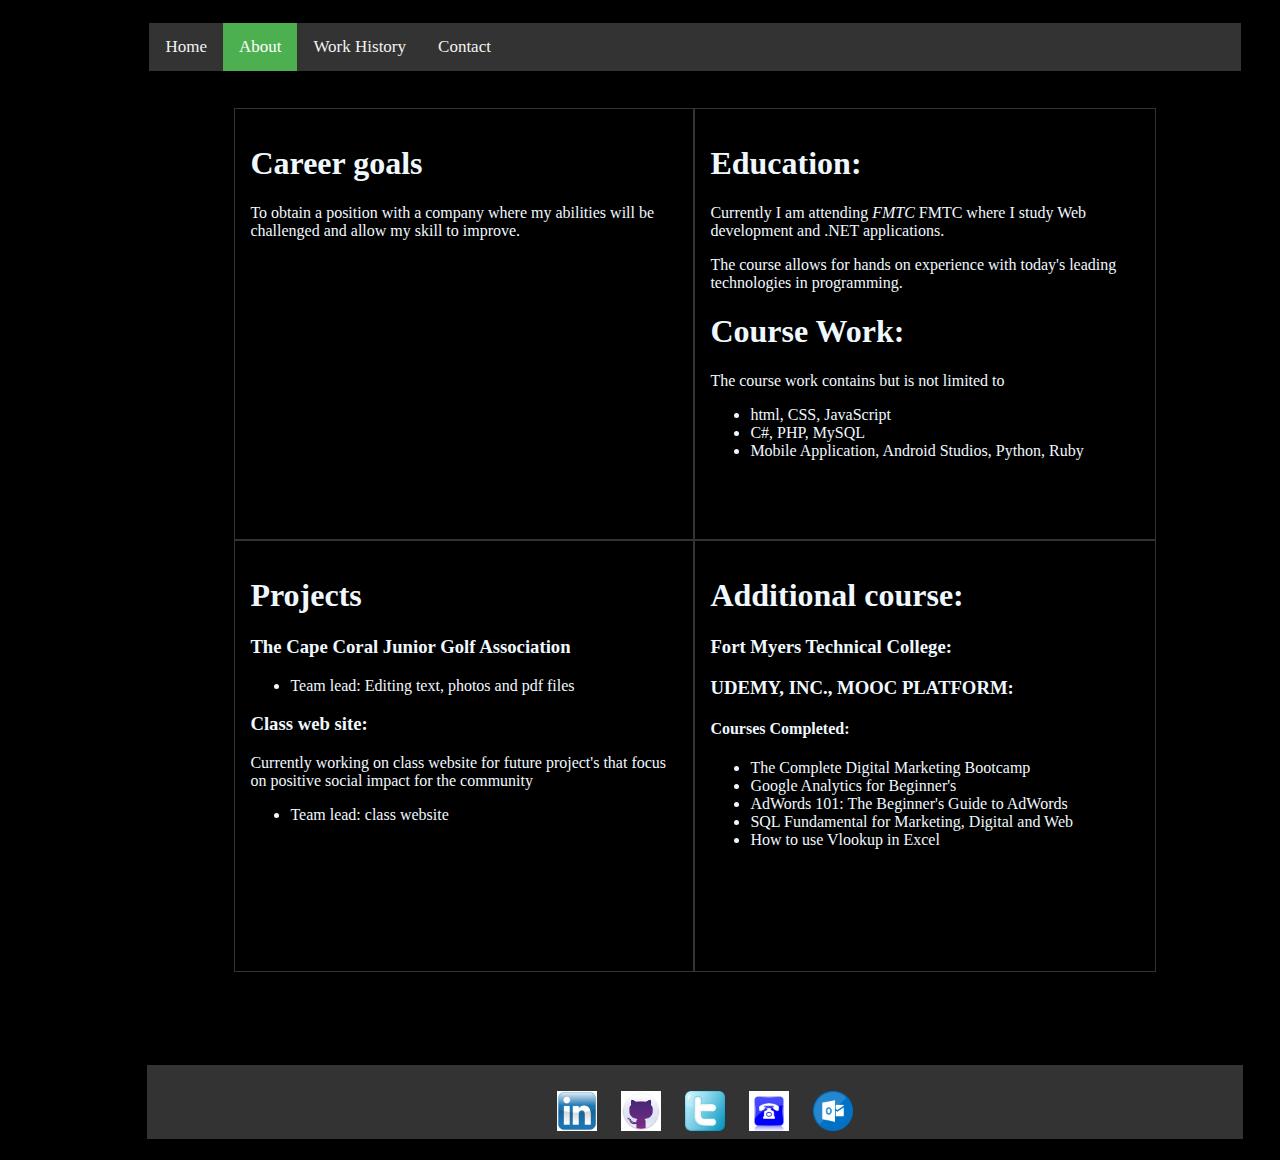
==== about.html @ 257e6d14 "Create Branch" ====
<!DOCTYPE html>
    <html>
    <head>
        <title>About</title>
        <link rel="icon" href="images/favicon-32x32.png" type="images/x-icon">
        <link href="styles/about.css" rel="stylesheet">
        <link href="https://fonts.googleapis.com/css?family=Charmonman|Marck+Script|Tangerine" rel="stylesheet">
    </head>
        <body>
            <div class="container">
    <nav>
        <div id="navbar">
            <a  href="main.html">Home</a>
            <a class="active" href="about.html">About</a>
            <a href="workhistory.html">Work History</a>
            <a href="contact.html">Contact</a>
        </div>
    </nav>
    <header>
        <h1>Career goals</h1>
            <p>To obtain a position with a company where my abilities will be challenged and allow my skill to improve.</p> 
    </header>
    <content0>
        <h1>Education:</h1>
            <p>Currently I am attending <dfn title="Fort Myers Technical College">FMTC</dfn>  FMTC where I study Web development and .NET applications. </p>
            <p>The course allows for hands on experience with today&#39;s leading technologies in programming.</p>
        <h1>Course Work:</h1>
            <p>The course work contains but is not limited to </p>
            <ul>
                <li>html, CSS, JavaScript</li>
                <li>C#, PHP, MySQL</li>
                <li>Mobile Application, Android Studios, Python, Ruby</li>
            </ul>
    </content0>
    <content1> 
        <h1>Projects</h1>
            <h3> The Cape Coral Junior Golf Association</h3>
            <ul>
                <li> Team lead: Editing text, photos and pdf files</li>
                </ul>
                <h3>Class web site:</h3>
                <p>Currently working on class website for future project&#39;s that focus on positive social impact for the community</p>
                <ul>
                <li>Team lead: class website</li>
            </ul> 
    </content1>
    <main>  
        <h1>Additional course:</h1>
            <h3>Fort Myers Technical College:</h3>
            <h3> UDEMY, INC., MOOC PLATFORM:</h3> 
            <h4>Courses Completed:</h4>
                <ul>
                    <li>The Complete Digital Marketing Bootcamp</li>
                    <li>Google Analytics for Beginner&#39;s </li>
                    <li>AdWords 101: The Beginner&#39;s Guide to AdWords</li>
                    <li>SQL Fundamental for Marketing, Digital and Web</li>
                    <li>How to use Vlookup in Excel</li>
                </ul>
    </main>
    <footer>
        <ul class="social-icons">
            <li><a href="http://www.linkedin.com/in/nicholas-mcarthur-90318437.com" target="_blank"><img src="images/linkedin.jpg"></a></li>
            <li><a href="https://github.com/nmcarthur/.github.io" target="_blank"><img src="images/github.jpg"></a></li>
            <li><a href="https://twitter.com/Nicko83931651?lang=en" target="_blank"><img src="images/Twitter_icon.png" ></a></li>
            <li><a href="tel:2396992758"><img src="images/phone.jpg" ></a></li>
            <li><a href="mailto:nmcarthur@live.com"><img src="images/Outlook.png" ></a></li>   
        </ul>
    </footer>
</div>
    <script>
window.onscroll = function() {myFunction()};

var navbar = document.getElementById("navbar");
var sticky = navbar.offsetTop;

function myFunction() {
  if (window.pageYOffset >= sticky) {
    navbar.classList.add("sticky")
  } else {
    navbar.classList.remove("sticky");
  }
}
</script>
</body>
</html>
---- styles/about.css ----
body{
background-color: black;
}

.container {
    margin-left:  10%;
    margin-right: 10%;
    background-color: black ;
    color: aliceblue;
    max-width: 100%;
    max-height: 100%;
    display: grid;
    grid-template-columns: 100px 230px 230px 231px 231px 100px ;
    grid-template-rows:  100px 432px 432px 80px  100px;
 }

 nav,header, content0, content1, main, aside,footer{
    padding: 15px;
}

nav{
    color: whitesmoke;
    background-color: black;
    grid-column-start:1;
    grid-column-end:7; 
    grid-row-start:1;
    grid-row-end:2;
}

header{
border: solid  #333 1px; 
    background-color: black;
    grid-column-start:2;
    grid-column-end:4;
    grid-row-start:2;
    grid-row-end:3;
}

content0{
    border: solid  #333 1px; 
    background-color: black;
    grid-column-start:4;
    grid-column-end:6;
    grid-row-start:2;
    grid-row-end:3;
} 

content1{
    border: solid  #333 1px; 
    background-color: black;
    grid-column-start:2;
    grid-column-end:4;
    grid-row-start:3;
    grid-row-end:4;
} 

main{
    border: solid  #333 1px; 
    background-color: black;
    grid-column-start:4;
    grid-column-end:6;
    grid-row-start:3;
    grid-row-end:4;
}

footer{
    border: solid black 13px;
    padding: 10px;
    background-color:  #333;
    grid-column-start:1;
    grid-column-end:7;  
    grid-row-start:5;
    grid-row-end:6;
}

/*####### social icons########*/

.social-icons {
  text-align: center;
}  

.social-icons li {
  display:inline-block;
  list-style-type:none;
  -webkit-user-select:none;
  -moz-user-select:none;
}

.social-icons li a {
  border-bottom: none;
}

.social-icons li img {
  width:40px;
  height:40px;
  margin-right: 20px;   
}

/*##### drop down Nav Bar#####*/

.header {
  background-color: #f1f1f1;
  /*padding: 30px;*/
  text-align: center;
}

#navbar {
  overflow: hidden;
  background-color: #333;
}

#navbar a {
  float: left;
  display: grid;
  color: #f2f2f2;
  text-align: center;
  padding: 14px 16px;
  text-decoration: none;
  font-size: 17px;
}

#navbar a:hover {
  background-color: #ddd;
  color: black;
}

#navbar a.active {
  background-color: #4CAF50;
  color: white;
}

.sticky {
  position: fixed;
  top: 0;
  width: auto;
}

.sticky + .content {
  padding-top: 60px;
}
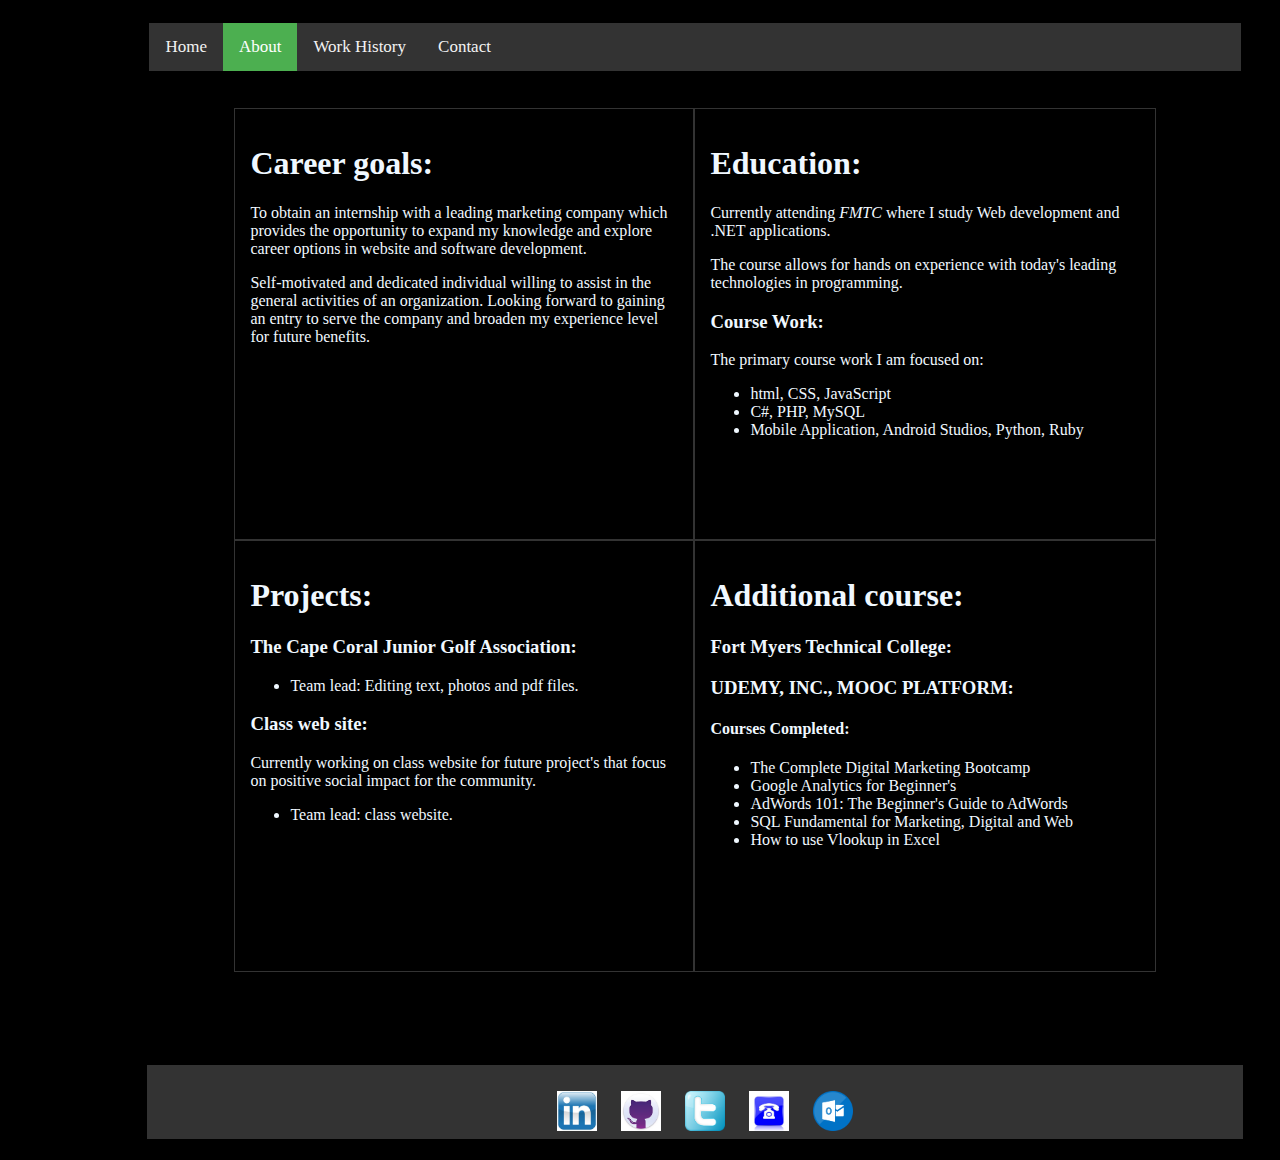
==== commit 1109519b: "add clean code." ====
--- a/about.html
+++ b/about.html
@@ -10,22 +10,23 @@
             <div class="container">
     <nav>
         <div id="navbar">
-            <a  href="main.html">Home</a>
+            <a  href="index.html">Home</a>
             <a class="active" href="about.html">About</a>
             <a href="workhistory.html">Work History</a>
             <a href="contact.html">Contact</a>
         </div>
     </nav>
     <header>
-        <h1>Career goals</h1>
-            <p>To obtain a position with a company where my abilities will be challenged and allow my skill to improve.</p> 
+        <h1>Career goals:</h1>
+            <p>To obtain an internship with a leading marketing company which provides the opportunity to expand my knowledge and explore career options in website and software development.</p>
+            <p>Self-motivated and dedicated individual willing to assist in the general activities of an organization. Looking forward to gaining an entry to serve the company and broaden my experience level for future benefits.</p> 
     </header>
     <content0>
         <h1>Education:</h1>
-            <p>Currently I am attending <dfn title="Fort Myers Technical College">FMTC</dfn>  FMTC where I study Web development and .NET applications. </p>
+            <p>Currently attending <dfn title="Fort Myers Technical College">FMTC</dfn> where I study Web development and .NET applications. </p>
             <p>The course allows for hands on experience with today&#39;s leading technologies in programming.</p>
-        <h1>Course Work:</h1>
-            <p>The course work contains but is not limited to </p>
+        <h3>Course Work:</h3>
+            <p>The primary course work I am focused on:</p>
             <ul>
                 <li>html, CSS, JavaScript</li>
                 <li>C#, PHP, MySQL</li>
@@ -33,15 +34,15 @@
             </ul>
     </content0>
     <content1> 
-        <h1>Projects</h1>
-            <h3> The Cape Coral Junior Golf Association</h3>
+        <h1>Projects:</h1>
+            <h3> The Cape Coral Junior Golf Association:</h3>
             <ul>
-                <li> Team lead: Editing text, photos and pdf files</li>
+                <li> Team lead: Editing text, photos and pdf files.</li>
                 </ul>
                 <h3>Class web site:</h3>
-                <p>Currently working on class website for future project&#39;s that focus on positive social impact for the community</p>
+                <p>Currently working on class website for future project&#39;s that focus on positive social impact for the community.</p>
                 <ul>
-                <li>Team lead: class website</li>
+                <li>Team lead: class website.</li>
             </ul> 
     </content1>
     <main>  
--- a/styles/about.css
+++ b/styles/about.css
@@ -22,63 +22,50 @@
 nav{
     color: whitesmoke;
     background-color: black;
-    grid-column-start:1;
-    grid-column-end:7; 
-    grid-row-start:1;
-    grid-row-end:2;
-}
+    grid-column:1/7;
+    grid-row:1/2;
+   }
 
 header{
 border: solid  #333 1px; 
     background-color: black;
-    grid-column-start:2;
-    grid-column-end:4;
-    grid-row-start:2;
-    grid-row-end:3;
-}
+    grid-column:2/4;
+    grid-row:2/3;
+  }
 
 content0{
     border: solid  #333 1px; 
     background-color: black;
-    grid-column-start:4;
-    grid-column-end:6;
-    grid-row-start:2;
-    grid-row-end:3;
-} 
+    grid-column:4/6;
+    grid-row:2/3;
+  } 
 
 content1{
     border: solid  #333 1px; 
     background-color: black;
-    grid-column-start:2;
-    grid-column-end:4;
-    grid-row-start:3;
-    grid-row-end:4;
+    grid-column:2/4;
+    grid-row:3/4;
 } 
 
 main{
     border: solid  #333 1px; 
     background-color: black;
-    grid-column-start:4;
-    grid-column-end:6;
-    grid-row-start:3;
-    grid-row-end:4;
-}
+    grid-column:4/6;
+    grid-row:3/4;
+ }
 
 footer{
     border: solid black 13px;
     padding: 10px;
     background-color:  #333;
-    grid-column-start:1;
-    grid-column-end:7;  
-    grid-row-start:5;
-    grid-row-end:6;
-}
+    grid-column:1/7;
+    grid-row:5/6;
+ }
 
 /*####### social icons########*/
 
 .social-icons {
-  text-align: center;
-}  
+  text-align: center;}  
 
 .social-icons li {
   display:inline-block;
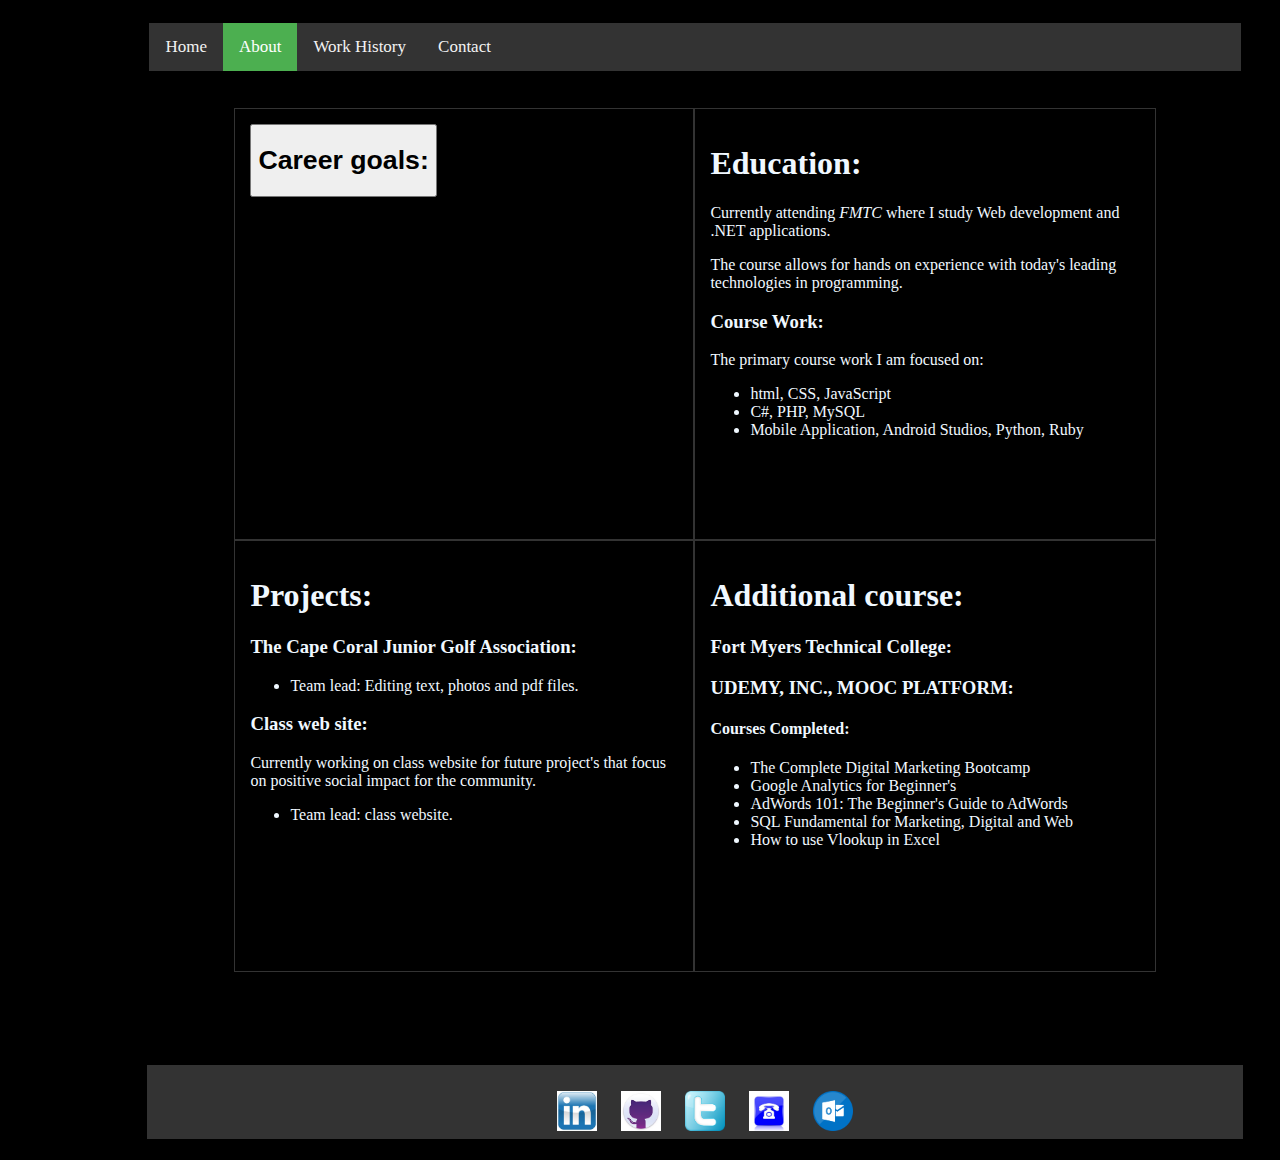
==== commit c154a7f7: "add resonsive contact form" ====
--- a/about.html
+++ b/about.html
@@ -1,5 +1,5 @@
 <!DOCTYPE html>
-    <html>
+<html>
     <head>
         <title>About</title>
         <link rel="icon" href="images/favicon-32x32.png" type="images/x-icon">
@@ -17,9 +17,9 @@
         </div>
     </nav>
     <header>
-        <h1>Career goals:</h1>
-            <p>To obtain an internship with a leading marketing company which provides the opportunity to expand my knowledge and explore career options in website and software development.</p>
-            <p>Self-motivated and dedicated individual willing to assist in the general activities of an organization. Looking forward to gaining an entry to serve the company and broaden my experience level for future benefits.</p> 
+        <button onclick="typeWriter()"><h1>Career goals:</h1></button>
+            <p id="careerGoals"></p>
+        <p id="careerGoals"></p>
     </header>
     <content0>
         <h1>Education:</h1>
@@ -60,27 +60,41 @@
     </main>
     <footer>
         <ul class="social-icons">
-            <li><a href="http://www.linkedin.com/in/nicholas-mcarthur-90318437.com" target="_blank"><img src="images/linkedin.jpg"></a></li>
-            <li><a href="https://github.com/nmcarthur/.github.io" target="_blank"><img src="images/github.jpg"></a></li>
+            <li><a href="https://linkedin.com/in/nicholas-mnmcarthur-90318437" target="_blank"><img src="images/linkedin.jpg"></a></li>
+            <li><a href="https://nmcarthur.github.io/" target="_blank"><img src="images/github.jpg"></a></li>
             <li><a href="https://twitter.com/Nicko83931651?lang=en" target="_blank"><img src="images/Twitter_icon.png" ></a></li>
             <li><a href="tel:2396992758"><img src="images/phone.jpg" ></a></li>
-            <li><a href="mailto:nmcarthur@live.com"><img src="images/Outlook.png" ></a></li>   
+            <li><a href="mailto:nmcarthur@live.com"><img src="images/Outlook.png" ></a></li>       
         </ul>
     </footer>
 </div>
-    <script>
-window.onscroll = function() {myFunction()};
+<script>
+        window.onscroll = function() {myFunction()};
+        var navbar = document.getElementById("navbar");
+        var sticky = navbar.offsetTop;
+        function myFunction() {
+          if (window.pageYOffset >= sticky) {
+            navbar.classList.add("sticky")
+          } else {
+            navbar.classList.remove("sticky");
+          }
+        }
+    
+    var i = 0;
+var txt = "To obtain an internship with a leading marketing company which provides the opportunity to expand my knowledge and explore career options in website and software development.";
+var speed = 50;
+    
+    var i = 0;
+    var txt = " Self-motivated and dedicated individual willing to assist in the general activities of an organization. Looking forward to gaining an entry to serve the company and broaden my experience level for future benefits.";
+    var speed = 50;
 
-var navbar = document.getElementById("navbar");
-var sticky = navbar.offsetTop;
-
-function myFunction() {
-  if (window.pageYOffset >= sticky) {
-    navbar.classList.add("sticky")
-  } else {
-    navbar.classList.remove("sticky");
+function typeWriter() {
+  if (i < txt.length) {
+    document.getElementById("careerGoals").innerHTML += txt.charAt(i);
+    i++;
+    setTimeout(typeWriter, speed);
   }
 }
-</script>
+        </script>
 </body>
 </html>
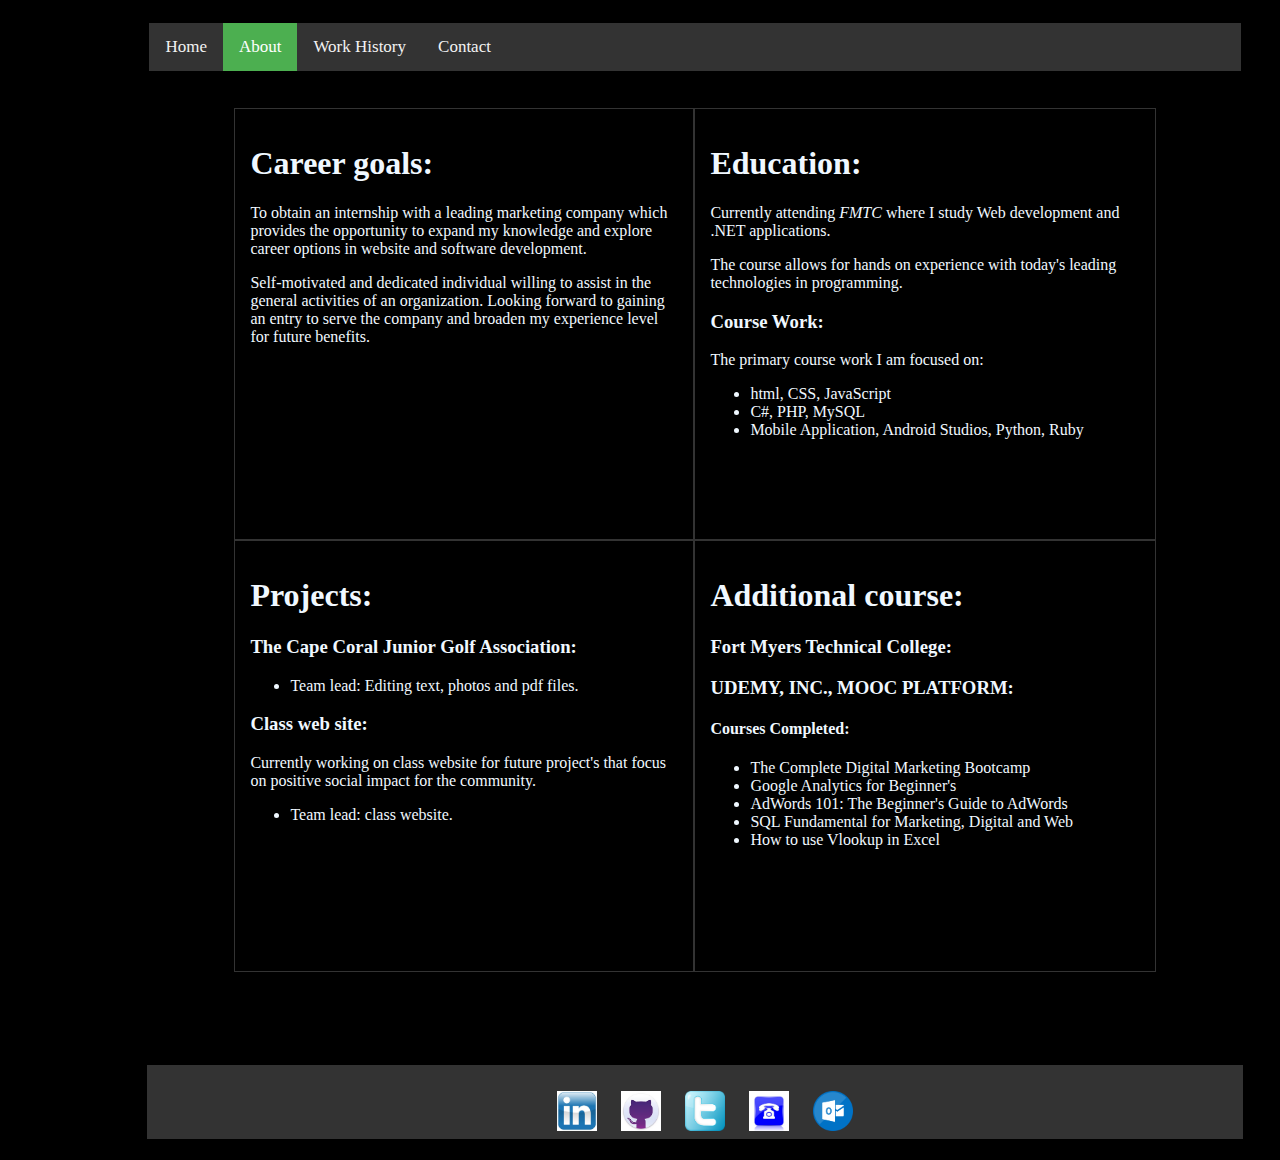
==== commit 13be73b9: "add contact form" ====
--- a/about.html
+++ b/about.html
@@ -17,9 +17,16 @@
         </div>
     </nav>
     <header>
-        <button onclick="typeWriter()"><h1>Career goals:</h1></button>
-            <p id="careerGoals"></p>
-        <p id="careerGoals"></p>
+        <h1>Career goals:</h1>
+      
+  <p>
+    To obtain an internship with a leading marketing company which provides the opportunity to expand my knowledge and explore career options in website and software development.
+  </p>
+  <p>
+    Self-motivated and dedicated individual willing to assist in the general activities of an organization. Looking forward to gaining an entry to serve the company and broaden my experience level for future benefits.
+  </p>
+ 
+
     </header>
     <content0>
         <h1>Education:</h1>
@@ -80,10 +87,17 @@
           }
         }
     
-    var i = 0;
+/*    var i = 0;
 var txt = "To obtain an internship with a leading marketing company which provides the opportunity to expand my knowledge and explore career options in website and software development.";
 var speed = 50;
-    
+
+function typeWriter() {
+  if (i < txt.length) {
+    document.getElementById("careerGoals").innerHTML += txt.charAt(i);
+    i++;
+    setTimeout(typeWriter, speed);
+  }
+}    
     var i = 0;
     var txt = " Self-motivated and dedicated individual willing to assist in the general activities of an organization. Looking forward to gaining an entry to serve the company and broaden my experience level for future benefits.";
     var speed = 50;
@@ -95,6 +109,6 @@
     setTimeout(typeWriter, speed);
   }
 }
-        </script>
+        */</script>
 </body>
 </html>
--- a/styles/about.css
+++ b/styles/about.css
@@ -126,3 +126,134 @@
 .sticky + .content {
   padding-top: 60px;
 }
+
+
+
+/*##############################*/
+.css-typing p {
+  border-right: .15em solid orange;
+  font-family: "Courier";
+  font-size: 14px;
+  white-space: wrap;
+  overflow: hidden;
+}
+.css-typing p:nth-child(1) {
+  /*width: em;*/
+  -webkit-animation: type 1s steps(40, end);
+  animation: type 2s steps(40, end);
+  -webkit-animation-fill-mode: forwards;
+  animation-fill-mode: forwards;
+}
+
+.css-typing p:nth-child(2) {
+/*  width: 11.5em;*/
+  opacity: 0;
+  -webkit-animation: type2 2s steps(400, end);
+  animation: type2 2s steps(400, end);
+  -webkit-animation-delay: 2s;
+  animation-delay: 2s;
+  -webkit-animation-fill-mode: forwards;
+  animation-fill-mode: forwards;
+}
+
+.css-typing p:nth-child(3) {
+  /*width: 7.3em;*/
+  opacity: 0;
+  -webkit-animation: type3 2s steps(20, end), blink 2s step-end infinite alternate;
+  animation: type3 2s steps(20, end), blink 2s step-end infinite alternate;
+  -webkit-animation-delay: 4s;
+  animation-delay: 4s;
+  -webkit-animation-fill-mode: forwards;
+  animation-fill-mode: forwards;
+}
+
+@keyframes type {
+  0% {
+    width: 0;
+  }
+  99.9% {
+    border-right: .15em solid orange;
+  }
+  100% {
+    border: none;
+  }
+}
+
+@-webkit-keyframes type {
+  0% {
+    width: 0;
+  }
+  99.9% {
+    border-right: .15em solid orange;
+  }
+  100% {
+    border: none;
+  }
+}
+
+@keyframes type2 {
+  0% {
+    width: 0;
+  }
+  1% {
+    opacity: 1;
+  }
+  99.9% {
+    border-right: .15em solid orange;
+  }
+  100% {
+    opacity: 1;
+    border: none;
+  }
+}
+
+@-webkit-keyframes type2 {
+  0% {
+    width: 0;
+  }
+  1% {
+    opacity: 1;
+  }
+  99.9% {
+    border-right: .15em solid orange;
+  }
+  100% {
+    opacity: 1;
+    border: none;
+  }
+}
+
+@keyframes type3 {
+  0% {
+    width: 0;
+  }
+  1% {
+    opacity: 1;
+  }
+  100% {
+    opacity: 1;
+  }
+}
+
+@-webkit-keyframes type3 {
+  0% {
+    width: 0;
+  }
+  1% {
+    opacity: 1;
+  }
+  100% {
+    opacity: 1;
+  }
+}
+
+@keyframes blink {
+  50% {
+    border-color: transparent;
+  }
+}
+@-webkit-keyframes blink {
+  50% {
+    border-color: tranparent;
+  }
+}
